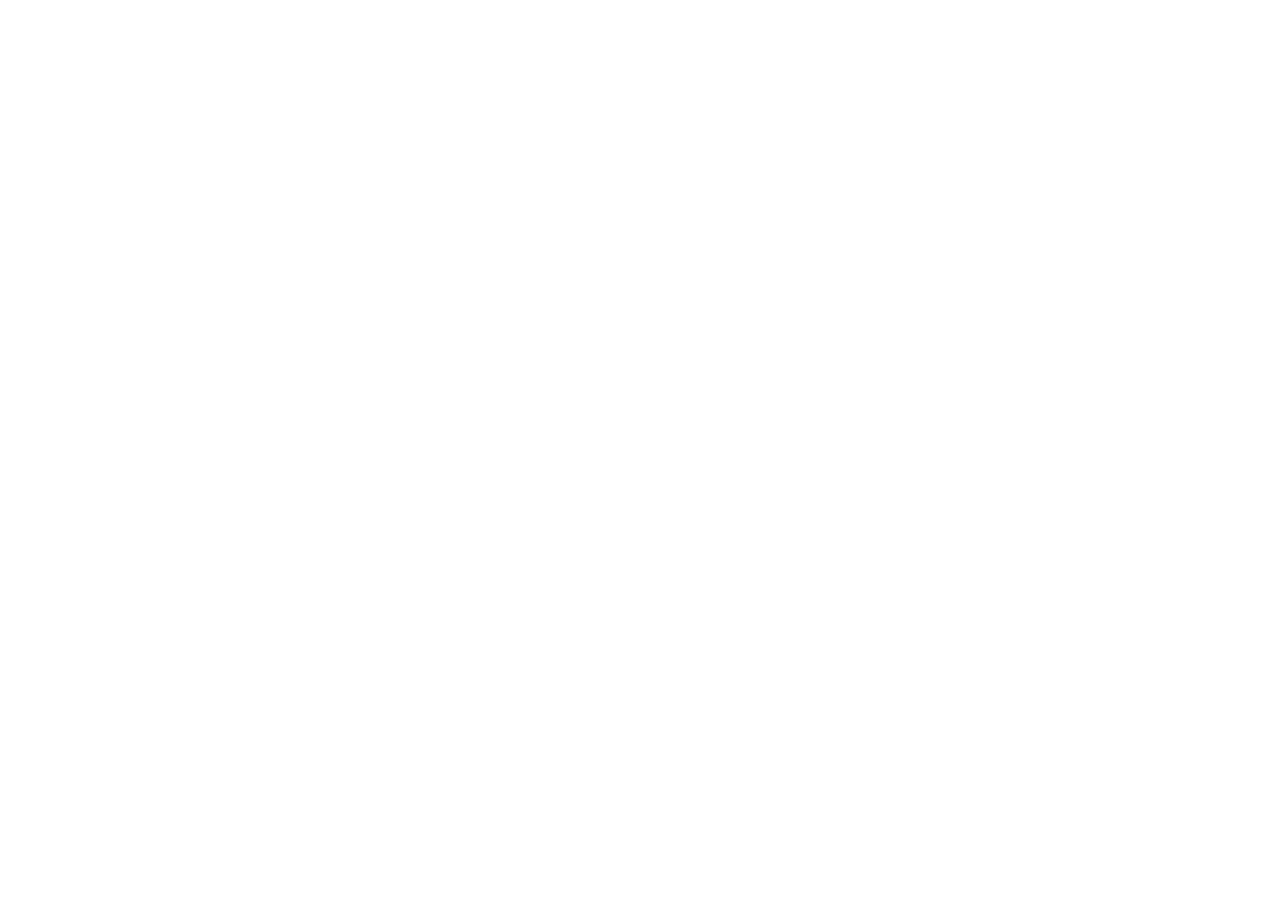
==== highscores.html @ b2d186a4 "Boiler point skeleton for html" ====
<!DOCTYPE html>
<html lang="en">
<head>
    <meta charset="UTF-8">
    <meta http-equiv="X-UA-Compatible" content="IE=edge">
    <meta name="viewport" content="width=device-width, initial-scale=1.0">
    <title>Document</title>
</head>
<body>
    
</body>
</html>
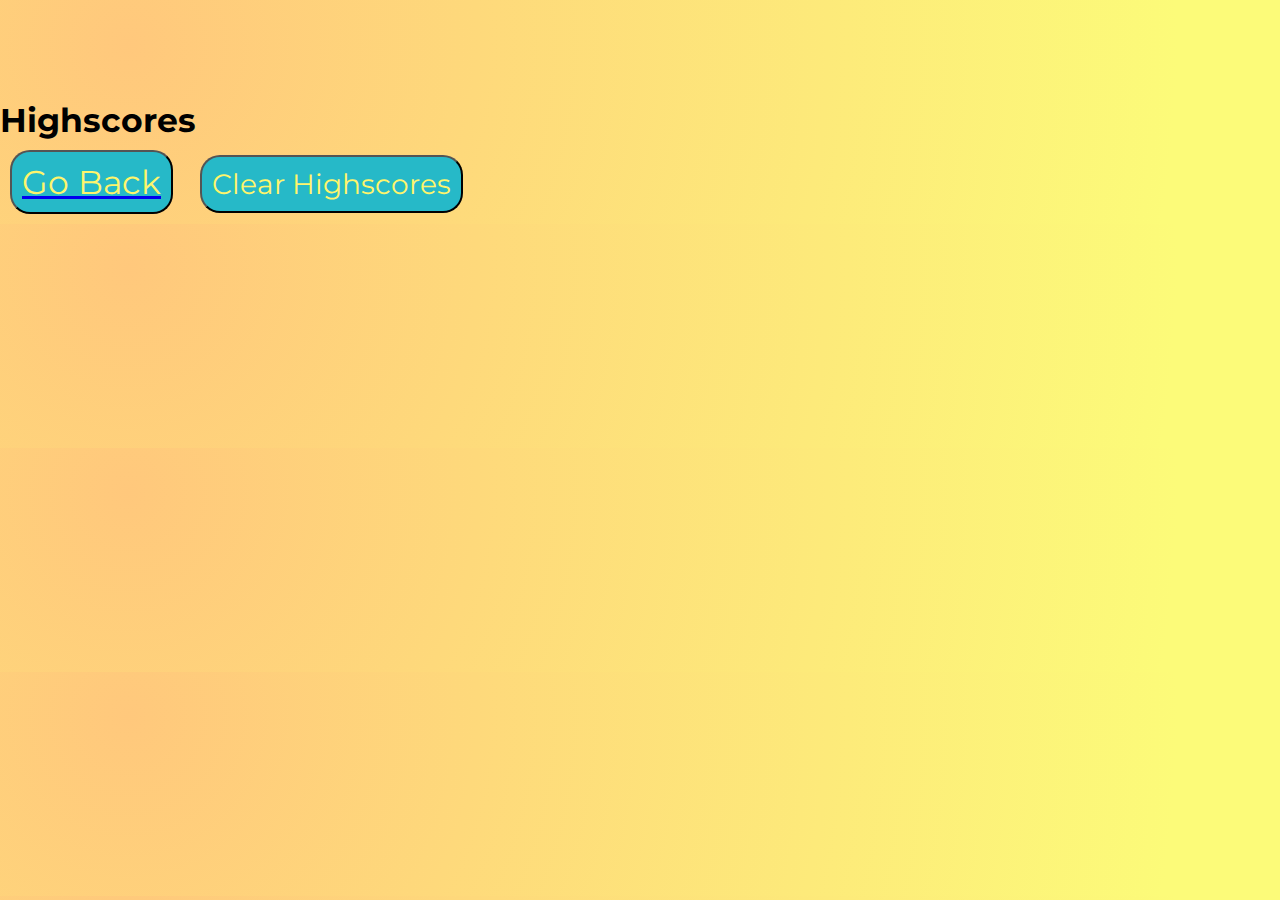
==== commit 74efd5e0: "updated highscores page" ====
--- a/highscores.html
+++ b/highscores.html
@@ -1,12 +1,25 @@
 <!DOCTYPE html>
 <html lang="en">
+
 <head>
     <meta charset="UTF-8">
     <meta http-equiv="X-UA-Compatible" content="IE=edge">
     <meta name="viewport" content="width=device-width, initial-scale=1.0">
-    <title>Document</title>
+    <title>Scores</title>
+    <link rel="stylesheet" href="assets/css/style.css" />
 </head>
+
 <body>
-    
+    <div class="wrapper">
+        <h1>Highscores</h1>
+        <ol id="highscores"></ol>
+
+        <a href="index.html"><button>Go Back</button></a>
+        <button id="clear">Clear Highscores</button>
+    </div>
+
+
+    <script src="assets/js/scores.js"></script>
 </body>
+
 </html>--- a/assets/css/style.css
+++ b/assets/css/style.css
@@ -0,0 +1,80 @@
+/* Importated SpongeBob font from googlefonts */
+@import url('https://fonts.googleapis.com/css2?family=Montserrat&display=swap');
+
+* {
+    box-sizing: border-box;
+    margin: 0;
+    padding: 0;
+    font-family: 'Montserrat', sans-serif;
+    font-size: 120%;
+
+}
+
+body {
+    background-image: radial-gradient(circle farthest-corner at 10% 20%, rgba(255, 200, 124, 1) 0%, rgba(252, 251, 121, 1) 90%);
+}
+
+/* styles start container */
+.start {
+    text-align: center;
+
+}
+
+/* Hide containers */
+.hide {
+    display: none;
+}
+
+/* styles timer */
+.timer {
+    position: absolute;
+    top: 0;
+    right: 10px;
+}
+
+#questions {
+    text-align: center;
+    justify-content: center;
+
+}
+
+.wrapper {
+    margin: 100px auto 0 auto;
+    ;
+}
+
+h1,
+ol {
+    align-items: center;
+}
+
+button {
+    display: inline;
+    margin: 10px;
+    cursor: pointer;
+    background-color: #26b9c8;
+    border-radius: 20px;
+    padding: 10px;
+    color: #fff56c;
+    font-size: 100%;
+}
+
+.choice button {
+    display: block;
+}
+
+button:hover {
+    background-color: #26b8c8c8;
+}
+
+.wrapper-2 {
+    display: flex;
+    align-items: center;
+    justify-content: center;
+
+}
+
+img {
+    width: 200px;
+    height: auto;
+}